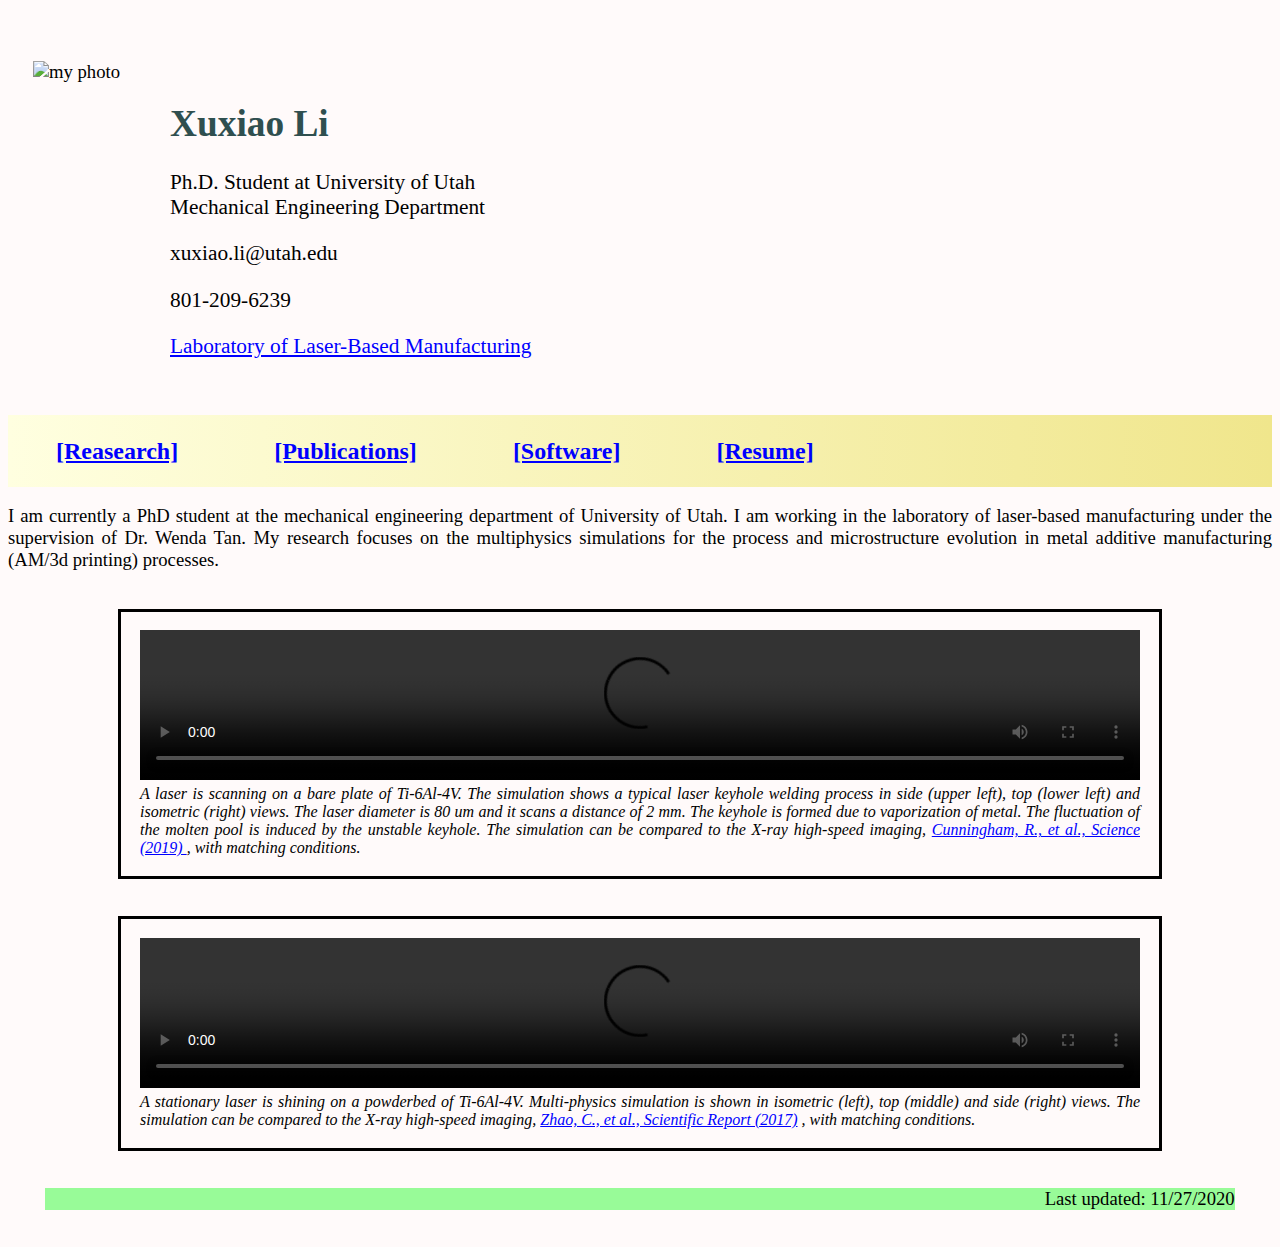
==== index.html @ e949836d "Upate 11272020" ====
<!DOCTYPE html>
<html>
   <head>
      <meta charset="UTF-8">
      <meta name="description" content="This is Xuxiao's website">
      <meta name="author" content="Xuxiao Li">
      <meta name="keywords" content="additive manufacturing, computational mechanics, computational materials">
      <meta name="viewport" content="width=device-width, initial-scale=1.0">
      <link rel="stylesheet" type="text/css" href="style.css">
      <title>Xuxiao's Website </title>
   </head>

   <body>
      <header>
         <div class="row">
            <div class="column">
               <p style="margin-bottom:0.75cm"></p>
               <img class="myheadshot" src="myPhoto.JPG" alt="my photo"/>
            </div>

            <div class="column">
               <br><br>
               <h1 class="myh1">Xuxiao Li</h1>
               <p style="font-size:16pt">Ph.D. Student at University of Utah <br>
               Mechanical Engineering Department</p>
               <p style="font-size:16pt">xuxiao.li@utah.edu</p>
               <p style="font-size:16pt">801-209-6239</p>
               <p style="font-size:16pt">
               <a href="https://tanlab.mech.utah.edu" target="_blank" class="mylink">Laboratory
                  of Laser-Based Manufacturing</a></p>
            </div>
         </div>
      </header>

      <main>
         <div class="catalog">
            <div class="catalog-item"><a href="Research.html" target="_blank"
                  class="mylink">[Reasearch]</a></div>
            <div class="catalog-item"><a href="publications.html" class="mylink">[Publications]</a></div>
            <div class="catalog-item"><a href="software.html" target="_blank"
                  class="mylink">[Software]</a></div>
            <div class="catalog-item"><a href="./myResume/resume.pdf" target="_blank"
                  class="mylink">[Resume]</a></div>
         </div>

         <p>I am currently a PhD student at the mechanical engineering department of University of
         Utah. I am working in the laboratory of laser-based manufacturing under the supervision of
         Dr. Wenda Tan.  My research focuses on the multiphysics simulations for the process and
         microstructure evolution in metal additive manufacturing (AM/3d printing) processes. </p>

         <figure class="homefig">
            <video src="KD_V0.4.mov" alt="keyholeDynamics_V0.4" controls
               width="1000"></video>
            <figcaption style="font-size:12pt"> 
               A laser is scanning on a bare plate of Ti-6Al-4V.  The simulation shows a typical
               laser keyhole welding process in side (upper left), top (lower left) and isometric
               (right) views. The laser diameter is 80 um and it scans a distance of 2 mm. The
               keyhole is formed due to vaporization of metal. The fluctuation of the molten pool is
               induced by the unstable keyhole. The simulation can be compared to the X-ray
               high-speed imaging,
               <a
                  href=https://doi.org/10.1126/science.aav4687
                  target="_blank" class="mylink">Cunningham, R., et al., Science (2019)
               </a>
               , with matching conditions.
            </figcaption>
         </figure>

         <figure class="homefig">
            <video src="statPowder3D.mov" alt="statPowder3D" controls
               width="1000"></video>
            <figcaption style="font-size:12pt"> A stationary laser is shining on a powderbed of
               Ti-6Al-4V. Multi-physics simulation is shown in isometric (left), top (middle) and
               side (right) views. The simulation can be compared to the X-ray
               high-speed imaging,
               <a
                  href=https://doi.org/10.1038/s41598-017-03761-2
                  target="_blank" class="mylink">Zhao, C., et al., Scientific Report (2017)</a>
               , with matching conditions.
            </figcaption>
         </figure>

      </main>

      <footer>
         <p>Last updated: 11/27/2020</p>
      </footer>
   </body>
</html>
---- style.css ----
body {
   background: snow;
   font-size: 14pt;
   text-align: justify;
   font-family: "Times New Roman", serif;
}

footer {
   background: palegreen;
   margin: 2em;
   text-align: right;
}

h1 {
   color: darkslategray;
}

h2 {
   color: navy;
}

h3 {
   color: navy;
}

li {
   font-size: 14pt;
   margin: 1em 0 1em 0;
}

.mylink:link {
   color: blue;
}

.mylink:visited {
   color: steelblue;
}

.column {
   float: left;
   width: 50 %;
   margin: 25px;
}

.row:after {
   content: "";
   display: table;
   clear: both;
}

.catalog {
   background: linear-gradient(to right, rgba(255,255,224,1.0), rgb(240,230,140));
   margin: 0.5em 0 0.5em 0;
   display: flex;
   flex-direction: row;
   /* border: 0.2em solid red; */
   /* justify-content: center */
   /* lightyellow transitions to khaki*/
}

.catalog-item {
   font-size: 18pt;
   font-weight: bold;
   text-align: center;
   line-height: 2em;
   margin: 0.5em 2em 0.5em 2em;
}

.homefig {
   display: table;
   border: 0.2em solid black;
   width: 50%;
   font-style: italic;
   padding: 1em;
   margin: 2em auto 1em auto;
}

.myfig {
   border: 0;
   display: table;
   margin: 1em auto 2em auto; /* top, right, bottom, left */
   font-style: italic;
   width: 50%;
}

.myimg {
   display: block;
   margin-left: auto;
   margin-right: auto;
   margin-bottom: 0.5em;
}

.myvideo {
   border: 0;
   display: block;
   margin-left: auto;
   margin-right: auto;
   margin-bottom: 0.5em;
   margin-top: 0.5em;
}

.myheadshot {
   width: 2.5in;
}

.myhr {
   border: 0pt;
   height: 3px;
   background-image: linear-gradient(to right, rgba(0, 0, 0, 0), rgba(9, 84, 132), rgba(0, 0, 0, 0));
   margin: auto 5em auto 5em; /* top, right, bottom, left */
}
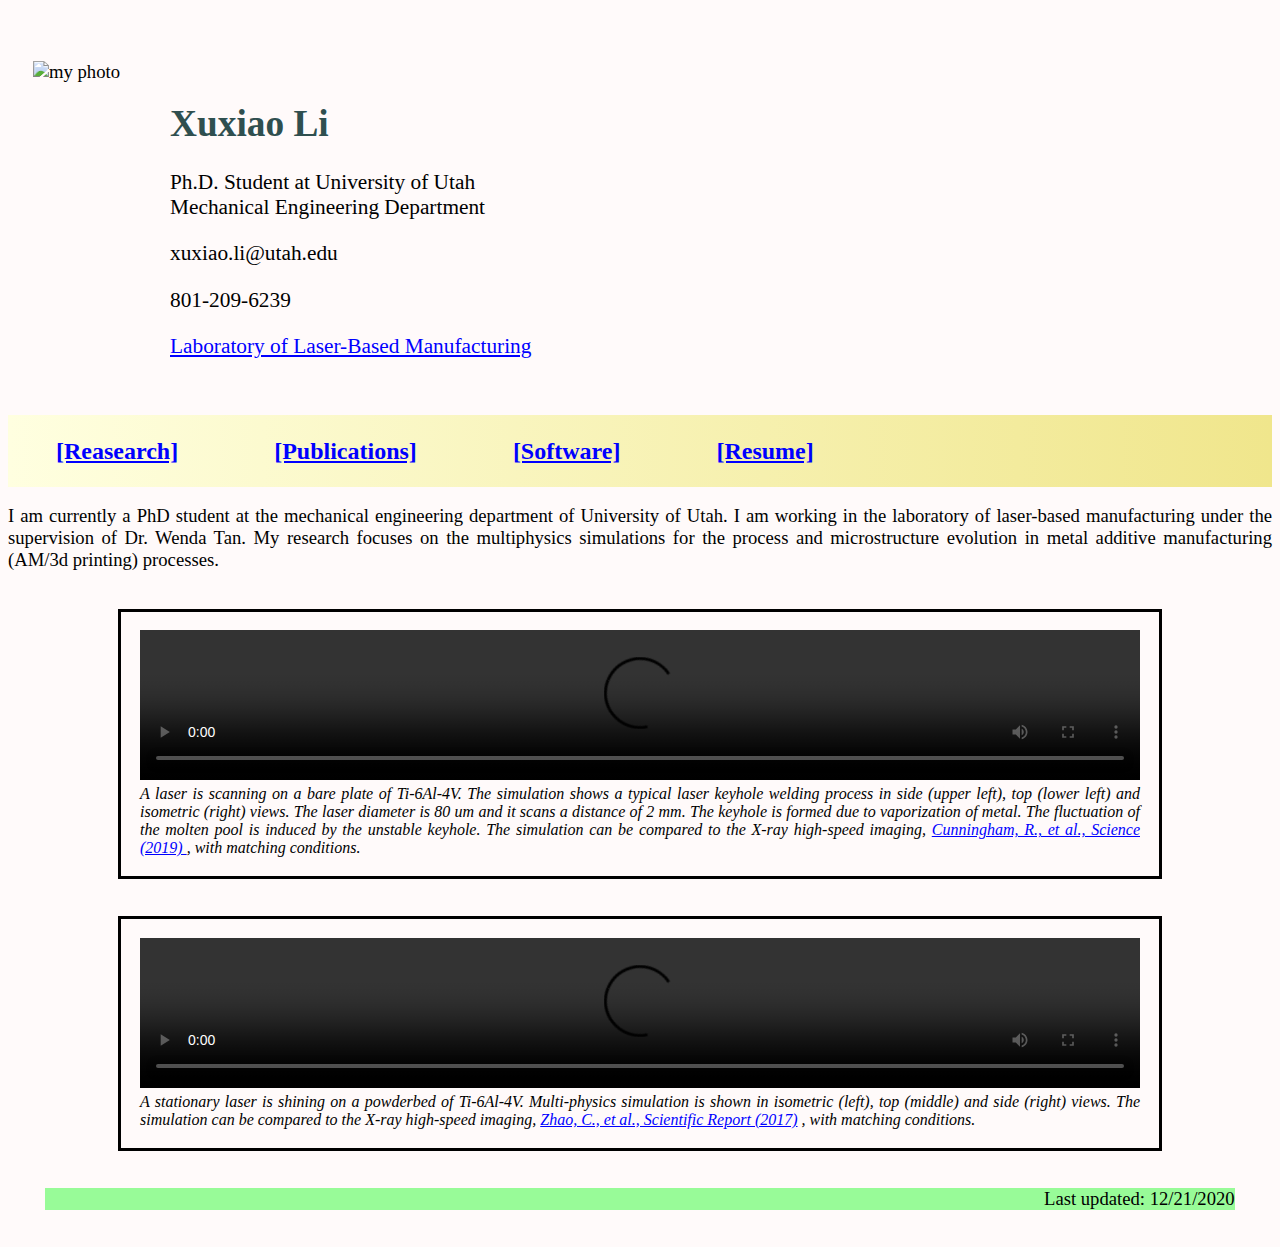
==== commit be136eee: "Update 12212020" ====
--- a/index.html
+++ b/index.html
@@ -83,7 +83,7 @@
       </main>
 
       <footer>
-         <p>Last updated: 11/27/2020</p>
+         <p>Last updated: 12/21/2020</p>
       </footer>
    </body>
 </html>
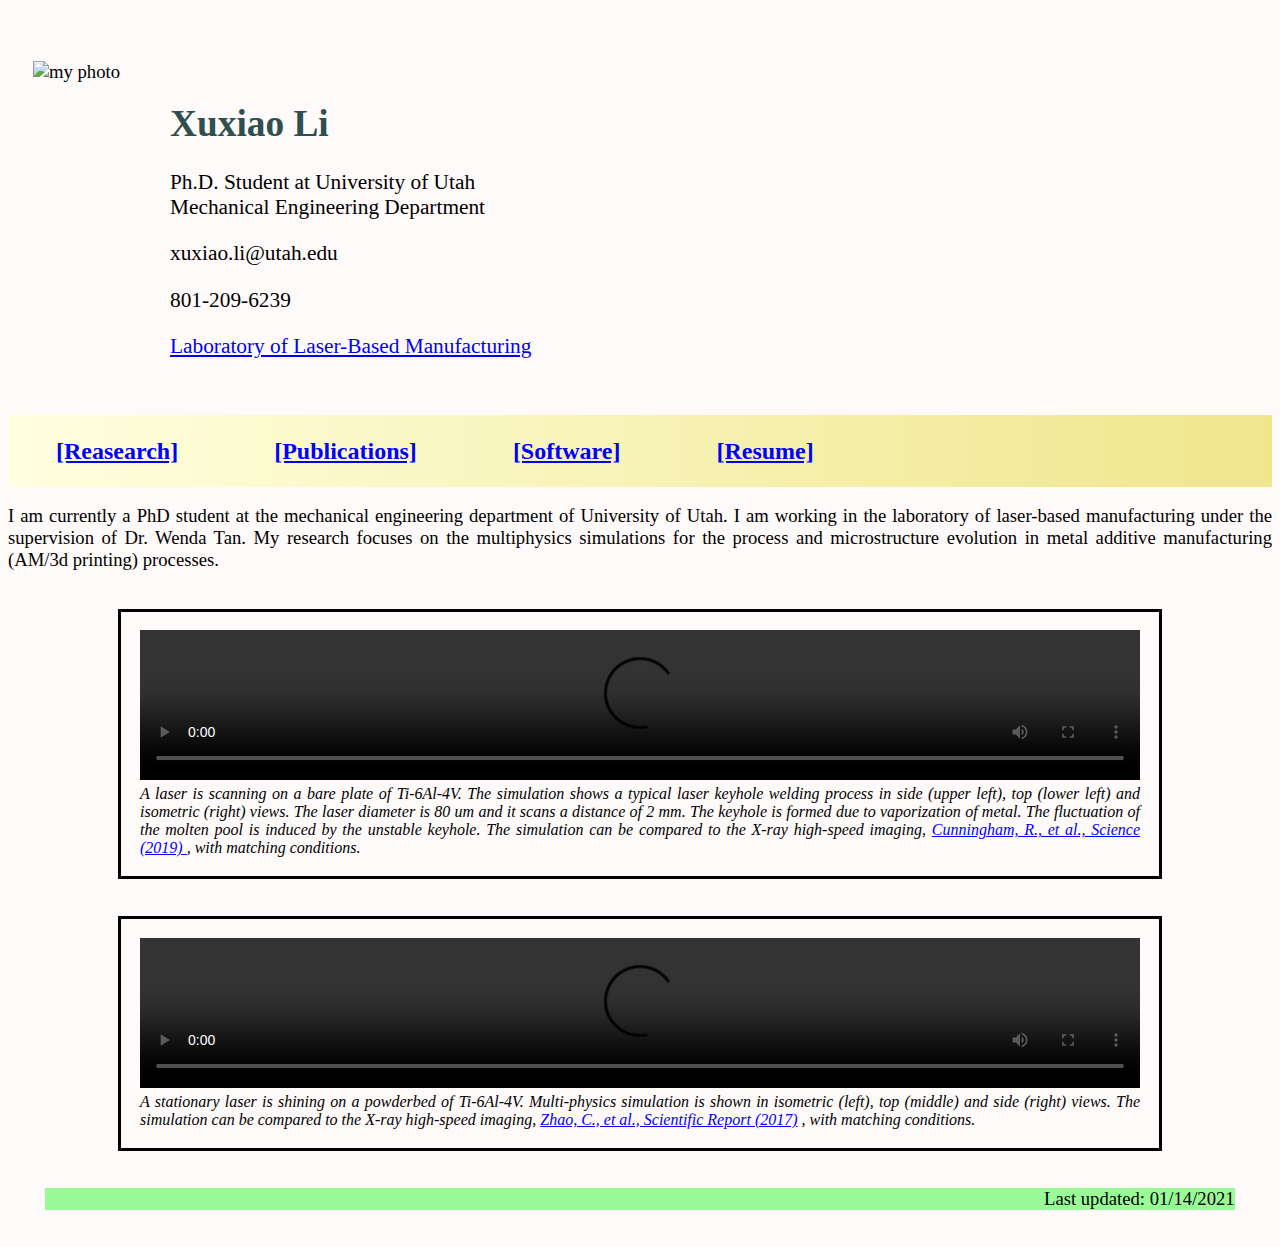
==== commit 04d2aef7: "Update Resume 01/14/2021" ====
--- a/index.html
+++ b/index.html
@@ -83,7 +83,7 @@
       </main>
 
       <footer>
-         <p>Last updated: 12/21/2020</p>
+         <p>Last updated: 01/14/2021</p>
       </footer>
    </body>
 </html>
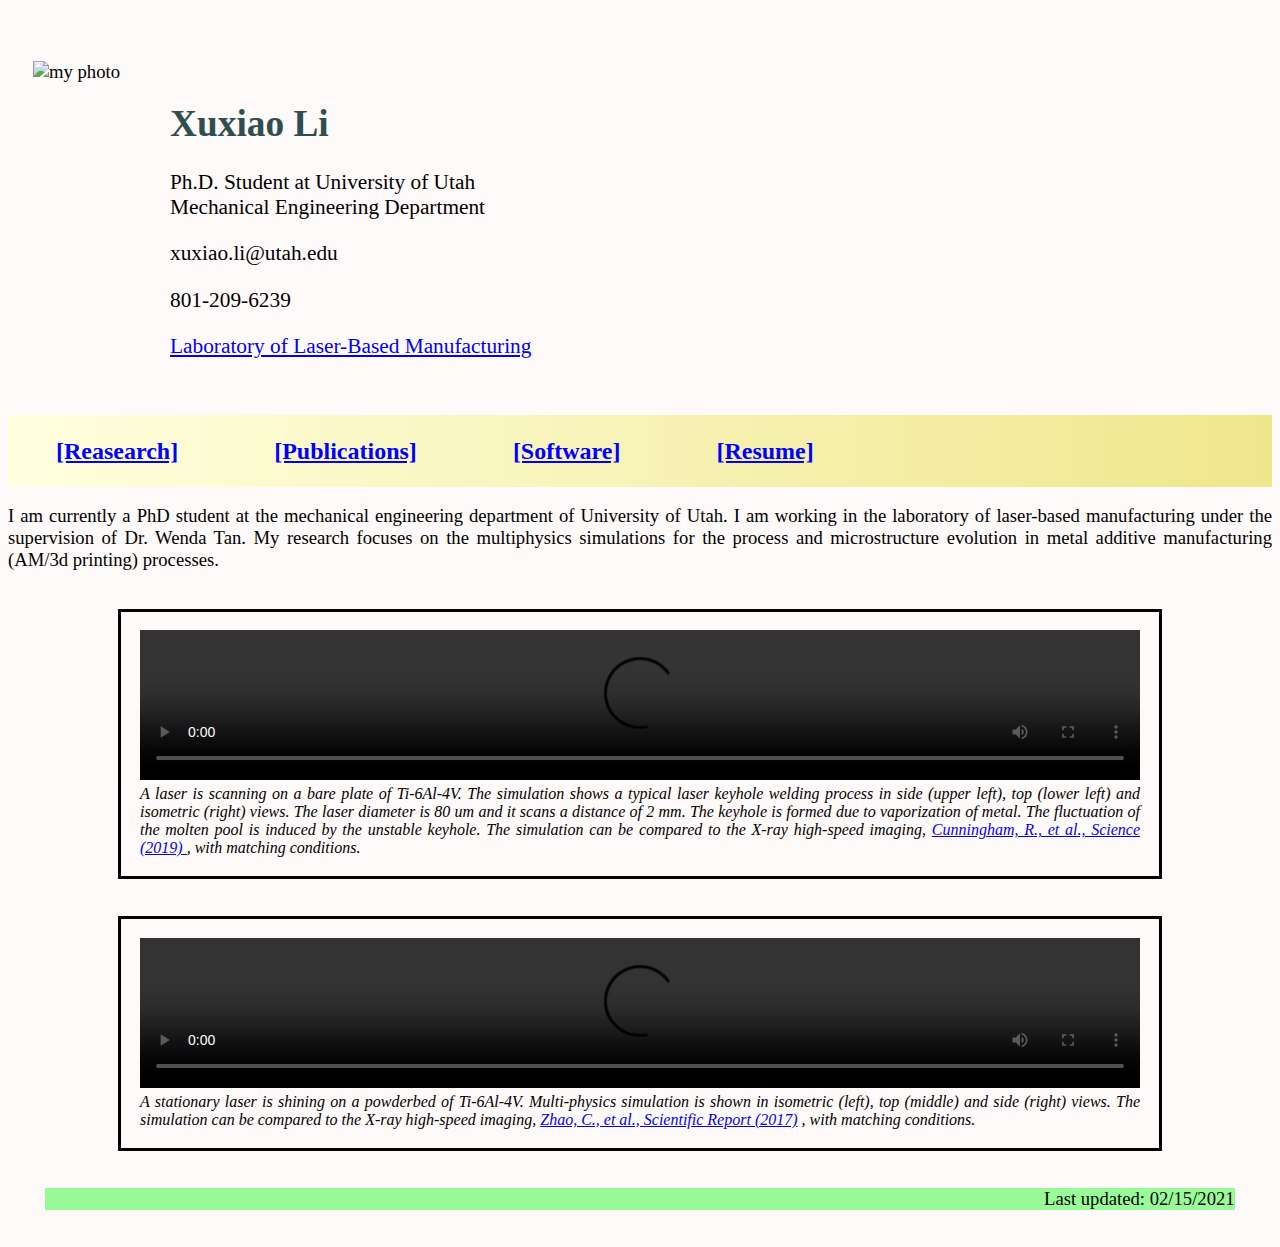
==== commit 143c987b: "update 02152021" ====
--- a/index.html
+++ b/index.html
@@ -83,7 +83,7 @@
       </main>
 
       <footer>
-         <p>Last updated: 01/14/2021</p>
+         <p>Last updated: 02/15/2021</p>
       </footer>
    </body>
 </html>
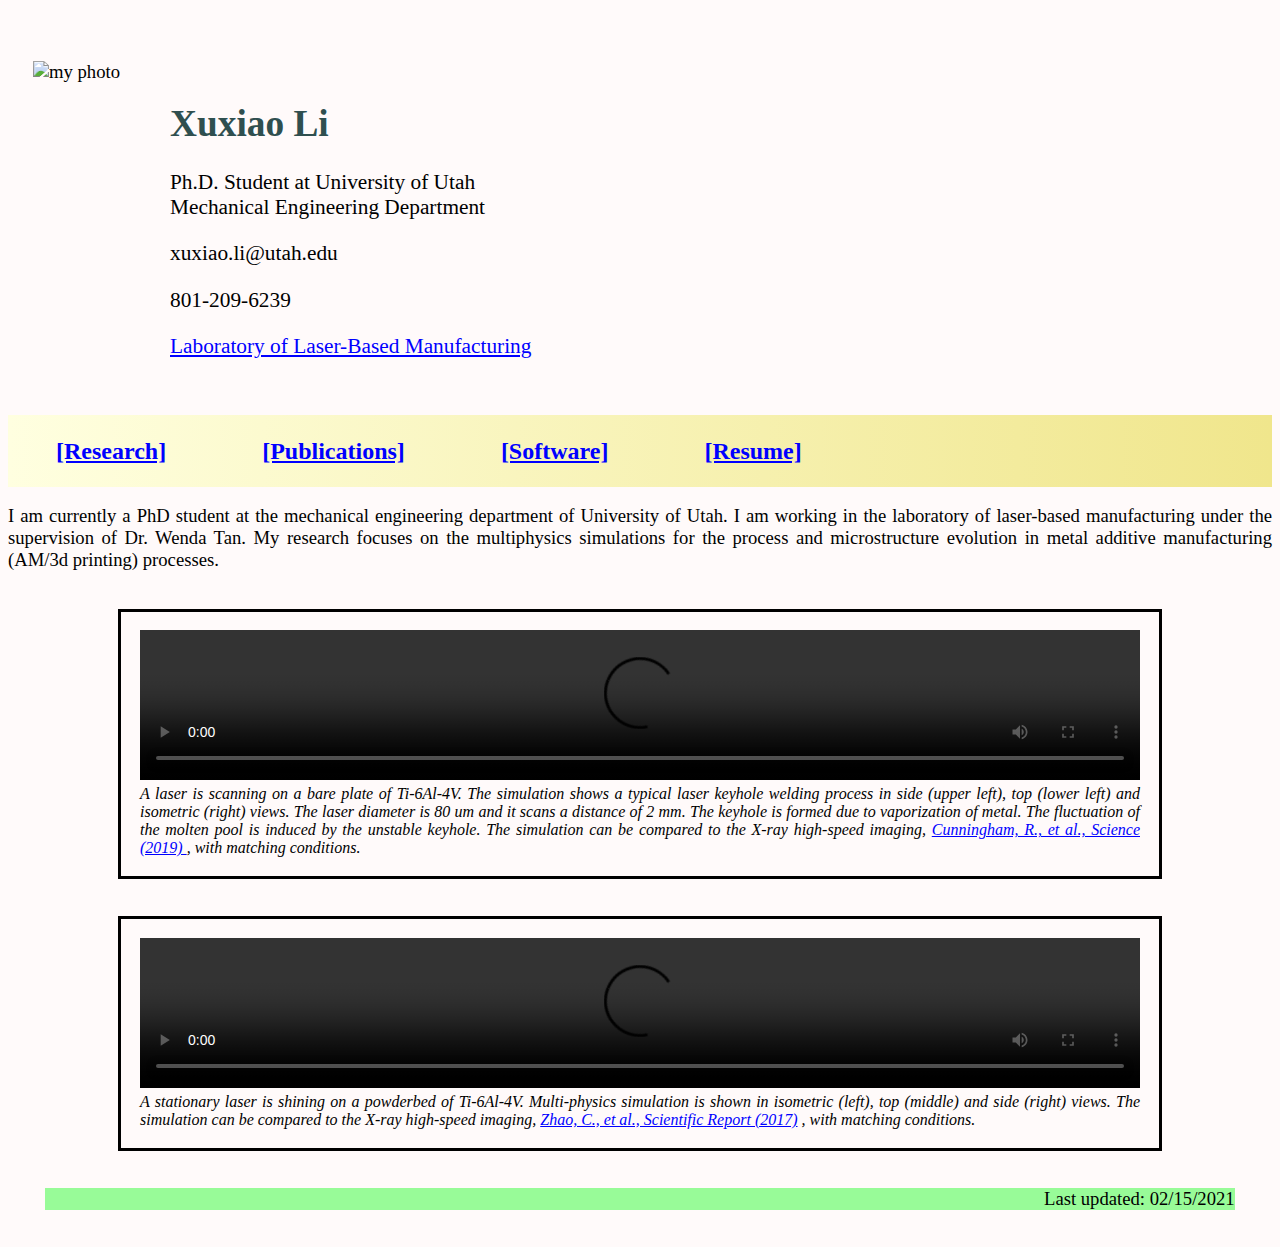
==== commit 2eadeb11: "CorrectTypo-03302021" ====
--- a/index.html
+++ b/index.html
@@ -35,7 +35,7 @@
       <main>
          <div class="catalog">
             <div class="catalog-item"><a href="Research.html" target="_blank"
-                  class="mylink">[Reasearch]</a></div>
+                  class="mylink">[Research]</a></div>
             <div class="catalog-item"><a href="publications.html" class="mylink">[Publications]</a></div>
             <div class="catalog-item"><a href="software.html" target="_blank"
                   class="mylink">[Software]</a></div>
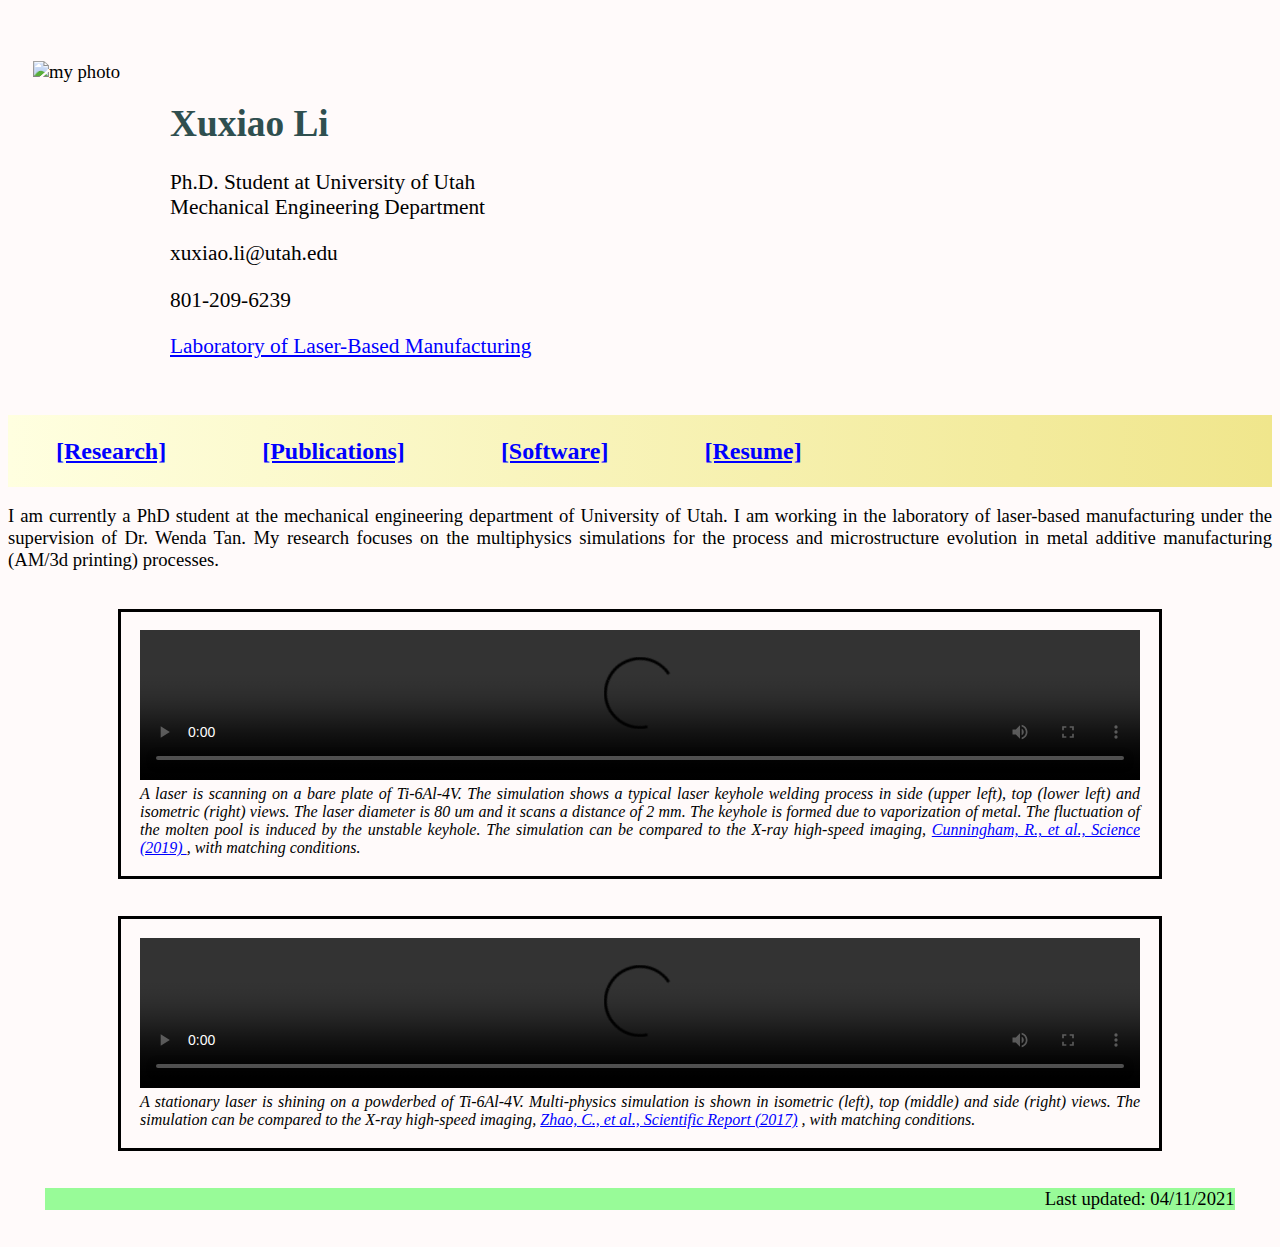
==== commit 41170e89: "update 04112021" ====
--- a/index.html
+++ b/index.html
@@ -83,7 +83,7 @@
       </main>
 
       <footer>
-         <p>Last updated: 02/15/2021</p>
+         <p>Last updated: 04/11/2021</p>
       </footer>
    </body>
 </html>
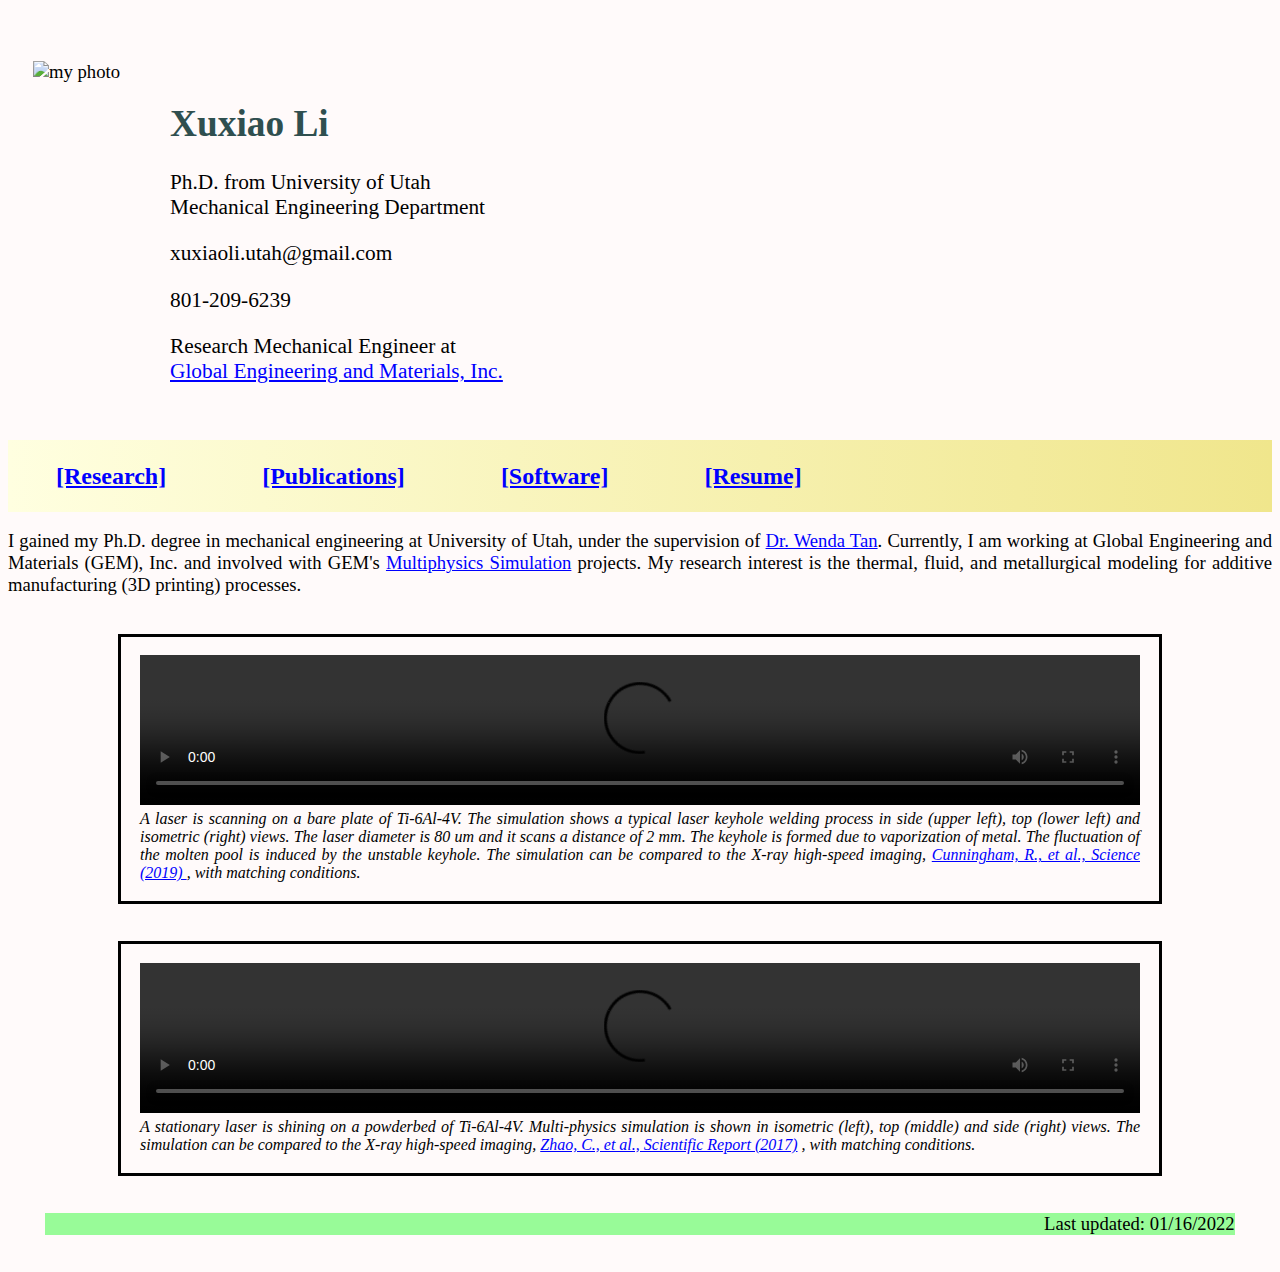
==== commit 161beaa7: "Updated my resume" ====
--- a/index.html
+++ b/index.html
@@ -21,13 +21,14 @@
             <div class="column">
                <br><br>
                <h1 class="myh1">Xuxiao Li</h1>
-               <p style="font-size:16pt">Ph.D. Student at University of Utah <br>
+               <p style="font-size:16pt">Ph.D. from University of Utah <br>
                Mechanical Engineering Department</p>
-               <p style="font-size:16pt">xuxiao.li@utah.edu</p>
+               <p style="font-size:16pt">xuxiaoli.utah@gmail.com</p>
                <p style="font-size:16pt">801-209-6239</p>
                <p style="font-size:16pt">
-               <a href="https://tanlab.mech.utah.edu" target="_blank" class="mylink">Laboratory
-                  of Laser-Based Manufacturing</a></p>
+               Research Mechanical Engineer at <br>
+               <a href="https://gem-innovation.com/" target="_blank"
+                  class="mylink">Global Engineering and Materials, Inc.</a></p>
             </div>
          </div>
       </header>
@@ -43,10 +44,16 @@
                   class="mylink">[Resume]</a></div>
          </div>
 
-         <p>I am currently a PhD student at the mechanical engineering department of University of
-         Utah. I am working in the laboratory of laser-based manufacturing under the supervision of
-         Dr. Wenda Tan.  My research focuses on the multiphysics simulations for the process and
-         microstructure evolution in metal additive manufacturing (AM/3d printing) processes. </p>
+         <p>I gained my Ph.D. degree in mechanical engineering at University of Utah, under the
+         supervision of 
+         <a href="https://scholar.google.com/citations?user=1K48SUIAAAAJ&hl=en"
+                           target="_blank" class="mylink">Dr. Wenda Tan</a>.
+         Currently, I am working at Global Engineering and Materials (GEM), Inc. and involved with GEM's
+         <a href="https://gem-innovation.com/services/multiphysics-simulation/"
+                           target="_blank" class="mylink">Multiphysics Simulation</a>
+         projects. My research interest is the thermal, fluid, and metallurgical modeling for
+         additive manufacturing (3D printing) processes.
+         </p>
 
          <figure class="homefig">
             <video src="KD_V0.4.mov" alt="keyholeDynamics_V0.4" controls
@@ -83,7 +90,7 @@
       </main>
 
       <footer>
-         <p>Last updated: 04/11/2021</p>
+         <p>Last updated: 01/16/2022</p>
       </footer>
    </body>
 </html>
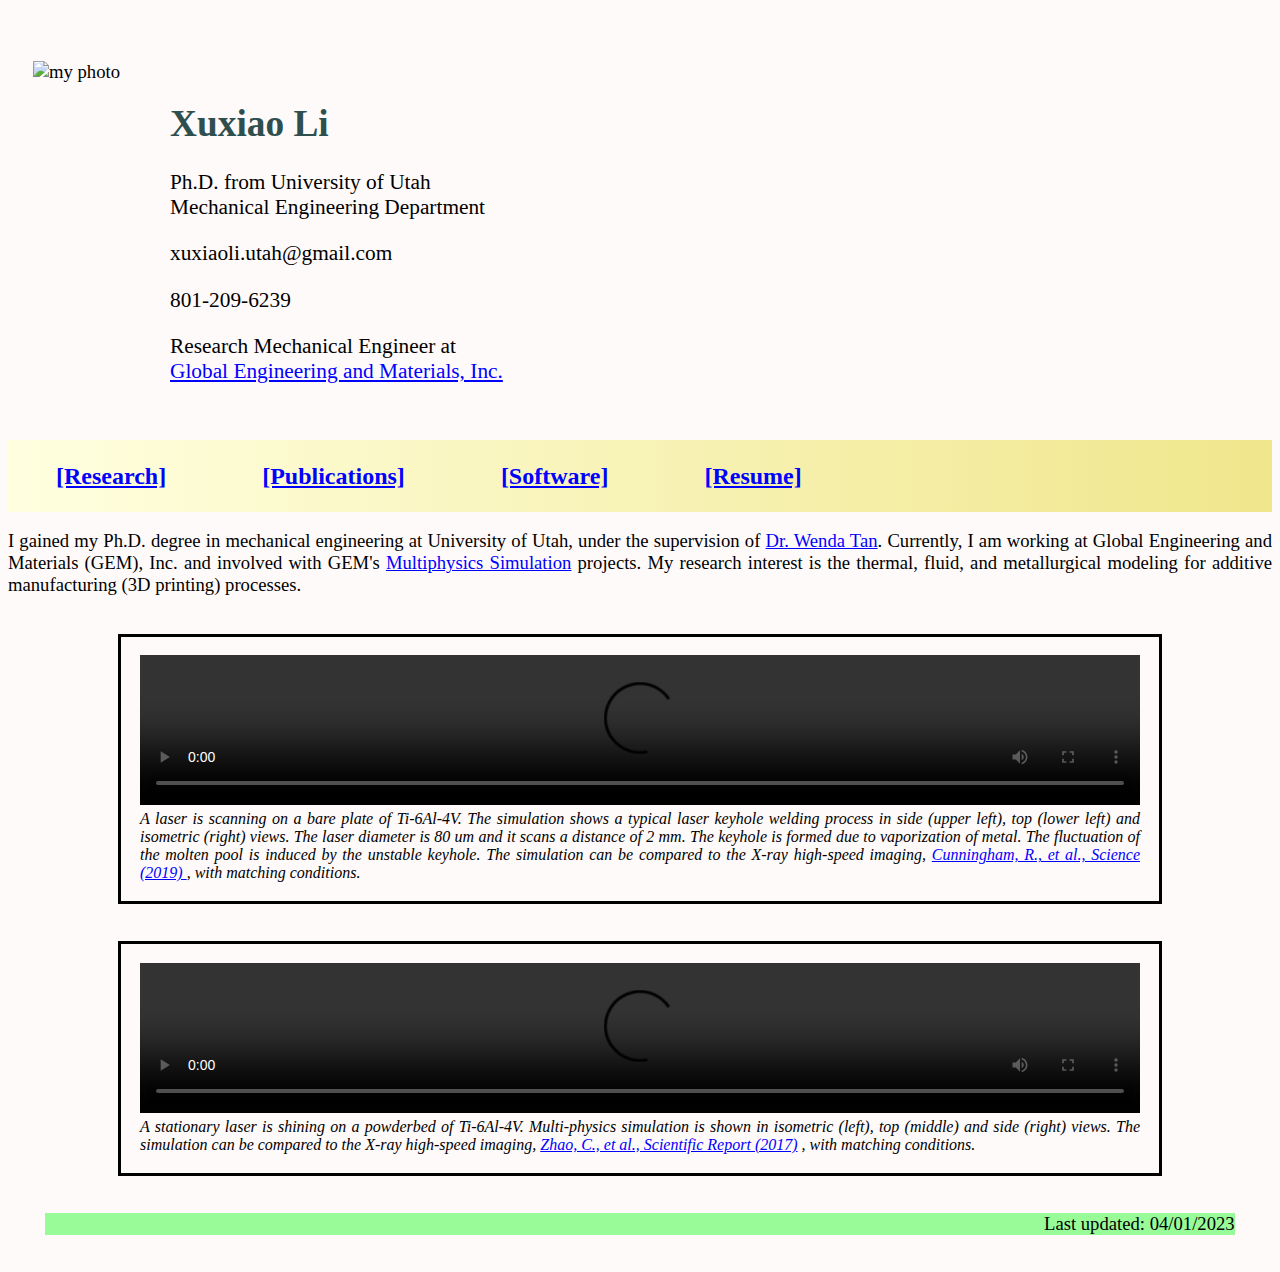
==== commit b8b8eea5: "Update publication on 04/02/2023" ====
--- a/index.html
+++ b/index.html
@@ -90,7 +90,7 @@
       </main>
 
       <footer>
-         <p>Last updated: 01/16/2022</p>
+         <p>Last updated: 04/01/2023</p>
       </footer>
    </body>
 </html>
